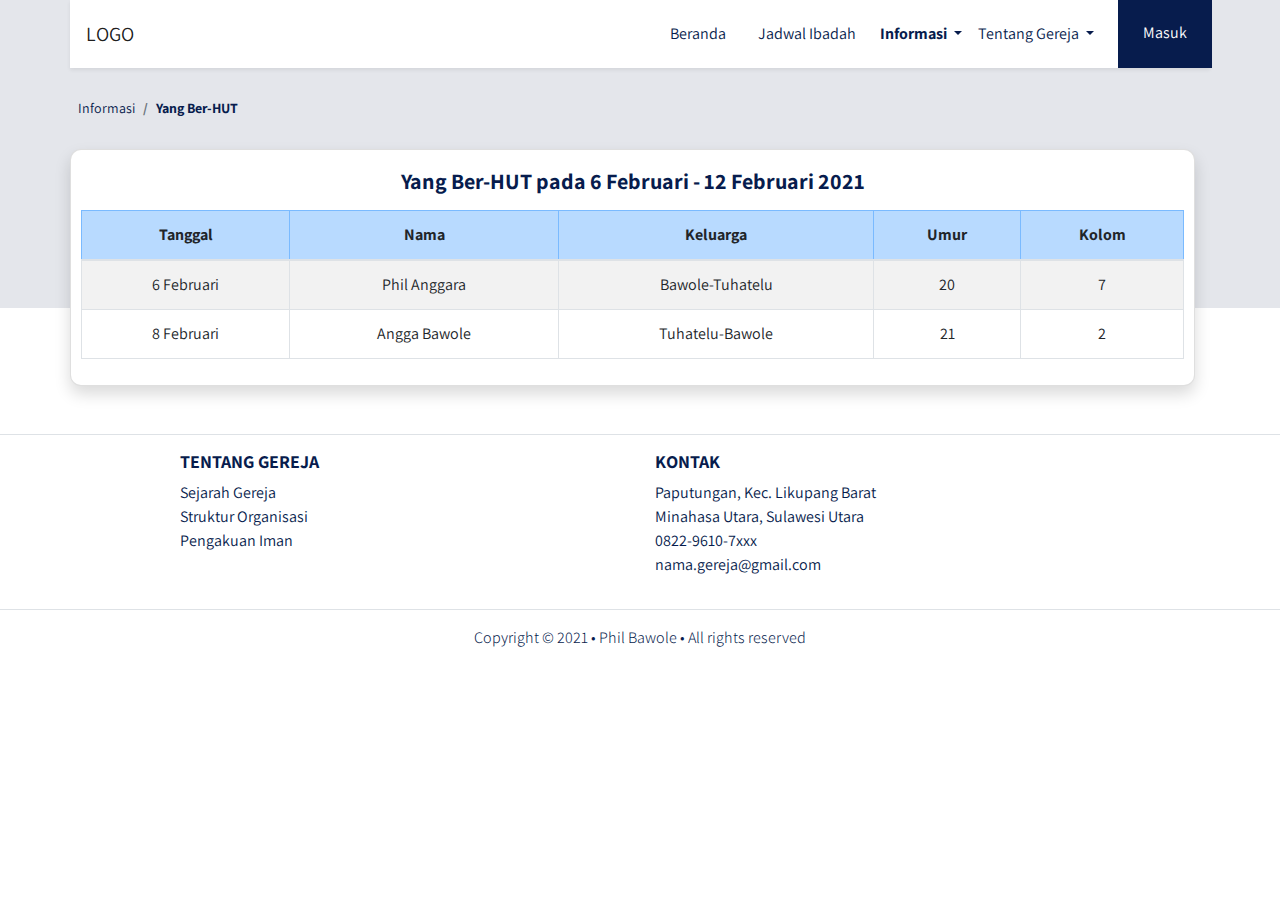
==== hut.html @ d1799a4c "hut.html" ====
<!DOCTYPE html>
<html lang="en">
  <head>
    <meta charset="UTF-8" />
    <meta name="viewport" content="width=device-width, initial-scale=1.0" />
    <meta http-equiv="X-UA-Compatible" content="ie=edge" />
    <title>GMIM Imanuel Lowian</title>
    <link
      rel="stylesheet"
      href="frontend/libraries/bootstrap/css/bootstrap.css"
    />
    <link
      href="https://fonts.googleapis.com/css2?family=Assistant:wght@200;300;400;600;700;800&family=Playfair+Display:ital,wght@0,400;0,500;0,600;0,700;0,800;0,900;1,400;1,500;1,600;1,700;1,800;1,900&display=swap"
      rel="stylesheet"
    />
    <link rel="stylesheet" href="frontend/libraries/fontawesome-free/css/all.min.css">
    <link rel="stylesheet" href="frontend/styles/main.css" />
  </head>
  <body>

    <!-- Navbar -->
    <div class="container sticky-top">
      <nav class="row navbar navbar-expand-lg navbar-light bg-white shadow-sm">
        <a href="/" class="navbar-brand">
          <!-- <img src="frontend/images/logo.png" alt="Logo" /> -->
          LOGO
        </a>
        <button
          class="navbar-toggler navbar-toggler-right"
          type="button"
          data-toggle="collapse"
          data-target="#navb"
        >
          <span class="navbar-toggler-icon"></span>
        </button>

        <div class="collapse navbar-collapse" id="navb">
          <ul class="navbar-nav ml-auto mr-3">
            <li class="nav-item mx-md-2">
              <a href="/" class="nav-link">Beranda</a>
            </li>
            <li class="nav-item mx-md-2">
              <a href="jadwal.html" class="nav-link">Jadwal Ibadah</a>
            </li>
            <li class="nav-item dropdown">
              <a
                href="#"
                class="nav-link dropdown-toggle active"
                id="navbardrop"
                data-toggle="dropdown"
              >
                Informasi
              </a>
              <div class="dropdown-menu">
                <a href="laporan.html" class="dropdown-item"
                  >Laporan Keuangan</a
                >
                <a href="hut.html" class="dropdown-item active">Yang Ber-HUT</a>
              </div>
            </li>
            <li class="nav-item dropdown">
              <a
                href="#"
                class="nav-link dropdown-toggle"
                id="navbardrop"
                data-toggle="dropdown"
              >
                Tentang Gereja
              </a>
              <div class="dropdown-menu">
                <a href="/#sejarah" class="dropdown-item">Sejarah</a>
                <a href="organisasi.html" class="dropdown-item">Organisasi</a>
                <a href="pengakuan.html" class="dropdown-item"
                  >Pengakuan Iman</a
                >
              </div>
            </li>
          </ul>

          <!-- Mobile Button -->
          <form class="form-inline d-sm-block d-md-none">
            <button class="btn btn-login my-2 my-sm-0">Masuk</button>
          </form>

          <!-- Desktop Button -->
          <form class="form-inline my-2 my-lg-0 d-none d-md-block">
            <button class="btn btn-login btn-navbar-right my-2 my-sm-0 px-4">
              Masuk
            </button>
          </form>
        </div>
      </nav>
    </div>
    <!-- Akhir Navbar -->

    <!-- Body -->
    <main>
      <section class="section-details-header"></section>
      <section class="section-details-content">
        <div class="container">
          <div class="row">
            <div class="col px-2">
              <nav>
                <ol class="breadcrumb">
                  <li class="breadcrumb-item">
                    Informasi
                </li>
                <li class="breadcrumb-item active">
                    Yang Ber-HUT
                </li>
                </ol>
              </nav>
            </div>
          </div>
          <div class="row">
            <div class="col pl-lg-0">

              <!-- Laporan -->
              <div class="card card-details shadow">
                <h1 class="text-center py-2 nama-grup">Yang Ber-HUT pada 6 Februari - 12 Februari 2021</h1>
                <div class="attendee">
                  <table
                    class="table table-responsive-sm text-center table-striped table-bordered text-nowrap"
                  >
                    <thead>
                      <tr class="table-primary">
                        <th>Tanggal</th>
                        <th>Nama</th>
                        <th>Keluarga</th>
                        <th>Umur</th>
                        <th>Kolom</th>
                      </tr>
                    </thead>
                    <tbody>
                      <tr>
                        <td class="align-middle">6 Februari</td>
                        <td class="align-middle">Phil Anggara</td>
                        <td class="align-middle">Bawole-Tuhatelu</td>
                        <td class="align-middle">20</td>
                        <td class="align-middle">7</td>
                      </tr>
                      <tr>
                        <td class="align-middle">8 Februari</td>
                        <td class="align-middle">Angga Bawole</td>
                        <td class="align-middle">Tuhatelu-Bawole</td>
                        <td class="align-middle">21</td>
                        <td class="align-middle">2</td>
                      </tr>
                    </tbody>
                  </table>
                </div>
              </div>
              <!-- Akhir Laporan -->

            </div>
          </div>
        </div>
      </section>
    </main>
    <!-- Akhir Body -->

    <!-- Footer -->
    <footer class="section-footer mt-5 mb-3 border-top">
      <div class="container pt-3 pb-3">
        <div class="row justify-content-center">
          <div class="col-10">
            <div class="row">
              <div class="col-6 col-lg-6">
                <h5>TENTANG GEREJA</h5>
                <ul class="list-unstyled">
                  <li><a href="#sejarah">Sejarah Gereja</a></li>
                  <li><a href="organisasi.html">Struktur Organisasi</a></li>
                  <li><a href="pengakuan.html">Pengakuan Iman</a></li>
                </ul>
              </div>
              <div class="col-6 col-lg-6">
                <h5>KONTAK</h5>
                <ul class="list-unstyled">
                  <li><a href="#">Paputungan, Kec. Likupang Barat</a></li>
                  <li><a href="#">Minahasa Utara, Sulawesi Utara</a></li>
                  <li><a href="#">0822-9610-7xxx</a></li>
                  <li><a href="#">nama.gereja@gmail.com</a></li>
                </ul>
              </div>
            </div>
          </div>
        </div>
      </div>
      <div class="container-fluid">
        <div
          class="row border-top justify-content-center align-items-center pt-3"
        >
          <div class="col-auto text-gray-500 font-weight-light copyright">
            Copyright © 2021 • Phil Bawole • All rights reserved
          </div>
        </div>
      </div>
    </footer>
    <!-- Akhir Footer -->

    <script src="frontend/libraries/jquery/jquery-3.5.1.min.js"></script>
    <script src="frontend/libraries/bootstrap/js/bootstrap.js"></script>
    <script src="frontend/libraries/retina/retina.min.js"></script>
    <script src="frontend/libraries/xzoom/xzoom.min.js"></script>
    <script src="frontend/libraries/gijgo/js/gijgo.min.js"></script>
  </body>
</html>
---- frontend/styles/main.css ----
body {
  background-color: #ffffff;
  font-family: "Assistant", sans-serif;
  color: #071c4d;
}

.navbar-brand img {
  max-height: 40px;
}

.navbar-light .navbar-nav .nav-link {
  color: #071c4d;
}
.navbar-light .navbar-nav .nav-link.active {
  font-weight: bold;
  color: #071c4d !important;
}

.btn-navbar-right {
  margin-top: -10px !important;
  margin-bottom: -8px !important;
  margin-right: -18px !important;
  height: 70px;
  border-radius: 0;
}

.btn-login {
  background-color: #071c4d;
  color: #fff;
}
.btn-login:hover {
  background-color: #1e3771;
  color: #fff;
}

header {
  padding: 70px 0 165px;
  background-image: url("../images/header.jpg");
  background-size: cover;
}
header h1,
header p {
  color: #fff;
  text-shadow: 0px 0px 6px #000;
}
header h1 {
  font-family: "Playfair Display", serif;
  font-weight: bold;
  font-size: 30px;
}
header p {
  font-size: 18px;
}
header .btn-get-started {
  background-color: #ff9e53;
  color: #fff;
}
header .btn-get-started:hover {
  background-color: #ffaa69;
  color: #fff;
}

.section-stats {
  margin-top: -50px;
}
.section-stats .stats-detail {
  padding-top: 15px;
  background-color: #fff;
  padding-left: 40px;
}
.section-stats h2 {
  font-size: 22px;
  margin-bottom: 0;
}
.section-stats p {
  font-size: 12px;
}

.section-popular {
  min-height: 440px;
  background-color: #051334;
  margin-top: -50px;
  margin-bottom: -230px;
}
.section-popular .section-popular-heading {
  margin-top: 80px;
}
.section-popular .section-popular-heading h2,
.section-popular .section-popular-heading p {
  color: #fff;
}
.section-popular .section-popular-heading h2 {
  font-family: "Playfair Display", serif;
  font-weight: bold;
  font-size: 26px;
}
.section-popular .section-popular-heading p {
  font-size: 18px;
}

.section-popular-content .section-popular-travel .card-travel {
  min-height: 380px;
  background-color: #ddd;
  color: #fff;
  padding: 30px;
  background-size: cover;
  margin-bottom: 20px;
}
.section-popular-content .section-popular-travel .travel-country {
  font-size: 18px;
  color: #fff;
}
.section-popular-content .section-popular-travel .travel-location {
  font-size: 26px;
  color: #fff;
}
.section-popular-content .section-popular-travel .travel-button .btn-travel-details {
  background-color: #ff9e53;
  color: #fff;
}
.section-popular-content .section-popular-travel .travel-button .btn-travel-details:hover {
  background-color: #ffae6f;
  color: #fff;
}

.section-networks {
  background-color: #fff;
  margin-top: -170px;
  padding-top: 240px;
  padding-bottom: 50px;
}
.section-networks h2 {
  font-family: "Playfair Display", serif;
  font-weight: bold;
  font-size: 40px;
}
.section-networks p {
  font-size: 18px;
}
.section-networks img {
  max-width: 100%;
}

.section-testimonial-heading {
  background: linear-gradient(#fff 0%, #f7f9ff 100%);
  padding-top: 50px;
  min-height: 506px;
}
.section-testimonial-heading h2 {
  font-family: "Playfair Display", serif;
  font-weight: bold;
  font-size: 40px;
}
.section-testimonial-heading p {
  font-size: 18px;
}

.section-testimonial-content {
  margin-top: -300px;
  padding-bottom: 0px;
}
.section-testimonial-content .card-testimonial {
  padding: 40px 20px 10px;
  border-radius: 11px;
  margin-bottom: 20px;
}
.section-testimonial-content .card-testimonial .testimonial-content {
  min-height: 380px;
}
.section-testimonial-content .card-testimonial h3 {
  font-size: 16px;
}
.section-testimonial-content .card-testimonial .testimonial {
  font-weight: 200;
  font-size: 26px;
  color: #6e6e6e;
  min-height: 160px;
}
.section-testimonial-content .card-testimonial .trip-to {
  font-weight: normal;
  font-size: 22px;
  color: #6e6e6e;
}
.section-testimonial-content .card-testimonial hr {
  margin-left: -20px;
  margin-left: -20px;
}
.section-testimonial-content .btn-get-started {
  background-color: #ff9e53;
  color: #fff;
}
.section-testimonial-content .btn-get-started:hover {
  background-color: #ffaa69;
  color: #fff;
}
.section-testimonial-content .btn-need-help {
  background-color: #f2f2f2;
  color: #c3c3c3;
}
.section-testimonial-content .btn-need-help:hover {
  background-color: #fafafa;
  color: #c3c3c3;
}

.section-footer a {
  color: #071c4d;
}

.section-details-header {
  min-height: 310px;
  background: #e4e6eb;
  margin-top: -70px;
}

.section-details-content {
  margin-top: -210px;
  min-height: 10vh;
}
.section-details-content .breadcrumb {
  background-color: transparent;
  padding: 0;
  margin-bottom: 30px;
  font-size: 14px;
}
.section-details-content .breadcrumb-item.active {
  font-weight: bold;
  color: #071c4d;
}
.section-details-content .card-details {
  padding: 10px;
  border-radius: 11px;
}
.section-details-content .card-details h1 {
  font-size: 26px;
}
.section-details-content .card-details h2 {
  font-size: 20px;
}
.section-details-content .card-details p {
  font-size: 18px;
  color: #b1b1b1;
}
.section-details-content .card-details h3 {
  font-weight: 300;
  font-size: 14px;
  color: #071c4d;
}
.section-details-content .card-details .trip-informations th {
  font-weight: 300;
  font-size: 18px;
  color: #071c4d;
}
.section-details-content .card-details .trip-informations td {
  font-weight: 300;
  font-size: 18px;
  color: #b1b1b1;
}
.section-details-content .card-details .trip-informations .text-blue {
  color: #071c4d;
  font-weight: bold;
}
.section-details-content .card-details .trip-informations .text-orange {
  color: #ff9e53;
  font-weight: bold;
}
.section-details-content .card-details .payment-instructions {
  font-weight: 300;
  font-size: 14px;
  color: #b1b1b1;
}
.section-details-content .card-details .bank .bank-item h3 {
  font-size: 18px;
  color: #071c4d;
  margin-bottom: 0;
}
.section-details-content .card-details .bank .bank-item p {
  margin-bottom: 0;
}
.section-details-content .card-details .bank .bank-item .description {
  margin-left: 10px;
  overflow: hidden;
  float: left;
}
.section-details-content .card-details .bank .bank-item .description p {
  font-weight: normal;
  font-size: 16px;
  color: #14388b;
}
.section-details-content .card-details .bank .bank-image {
  width: 45px;
  height: 45px;
  float: left;
}
.section-details-content .card-details .disclaimer {
  font-weight: 300;
  font-size: 14px;
  color: #b1b1b1;
}
.section-details-content .card-details .gj-datepicker .datepicker {
  border-right: 0;
}
.section-details-content .card-details .gj-datepicker .input-group-append .btn {
  padding-right: 30px;
}
.section-details-content .card-details .btn-add-now {
  background-color: #071c4d;
  color: #fff;
}
.section-details-content .card-details .btn-add-now:hover {
  background-color: #1b3b86;
  color: #fff;
}
.section-details-content .card-right {
  border-bottom-left-radius: 0;
  border-bottom-right-radius: 0;
  border-bottom: 0;
}
.section-details-content .features {
  margin-top: 20px;
}
.section-details-content .features h3 {
  font-size: 18px;
  color: #071c4d;
  margin-bottom: 0;
}
.section-details-content .features p {
  margin-bottom: 0;
}
.section-details-content .features .description {
  margin-left: 10px;
  overflow: hidden;
  float: left;
}
.section-details-content .features .features-image {
  width: 45px;
  height: 45px;
  float: left;
}
.section-details-content .gallery .xzoom-container {
  display: block;
}
.section-details-content .gallery .xzoom-container .xzoom {
  width: 100%;
  box-shadow: none;
  margin-bottom: 10px;
}
.section-details-content .gallery .xzoom-container .xactive {
  border: 4px solid #1abc9c;
  box-shadow: none;
}
.section-details-content .member .member-image {
  width: 40px;
  height: 40px;
}
.section-details-content .join-container {
  margin-top: -16px;
}
.section-details-content .btn-join-now {
  background-color: #ff9e53;
  color: #fff;
  border-radius: 0;
}
.section-details-content .btn-join-now:hover {
  background-color: #ffb57c;
  color: #fff;
}

.section-success {
  height: 90vh;
}
.section-success h1 {
  font-weight: 600;
  font-size: 26px;
  color: #071c4d;
}
.section-success p {
  font-weight: 300;
  font-size: 18px;
  color: #b1b1b1;
}
.section-success .btn-home-page {
  border-radius: 4px;
  background-color: #071c4d;
  color: #fff;
}
.section-success .btn-home-page:hover {
  background-color: #2a488e;
  color: #fff;
}

html,
body {
  scroll-behavior: smooth;
}

.row .card-details h1 {
  font-weight: bold;
}

header {
  background-position: center;
}

.container .sejarah {
  text-align: justify;
}

div .card-bayangan {
  box-shadow: 0px 2px 10px rgba(0, 0, 0, 0.5);
}

footer h5 {
  font-weight: bold;
  font-size: 16px;
}
footer a {
  font-size: 14px;
}
footer .copyright {
  font-size: 12px;
}

.nama-grup {
  font-size: 18px !important;
}

table {
  font-size: 15px;
}

.section-popular-content .section-popular-travel .card-travel {
  box-shadow: 0px 0px 10px rgba(0, 0, 0, 0.5);
  padding: 10px;
}
.section-popular-content .section-popular-travel .card-travel h1 {
  font-weight: bold;
}

.surat {
  position: relative;
}

.surat::after {
  content: "";
  display: block;
  width: 100%;
  height: 50%;
  background-image: linear-gradient(to top, rgba(0, 0, 0, 0.6), rgba(0, 0, 0, 0));
  position: absolute;
  bottom: 0;
  left: 0;
  transition: 0.3s;
}

.surat:hover::after {
  content: "";
  display: block;
  width: 100%;
  height: 105%;
  background-image: linear-gradient(to top, rgba(0, 0, 0, 0.6), rgba(0, 0, 0, 0));
  position: absolute;
  bottom: 0;
  left: 0;
}

.surat .judul {
  z-index: 1;
  margin-left: 30px;
}

.card-details a:hover {
  text-decoration: none;
}
.card-details a:hover h1 {
  font-size: 30px;
}

.struktur .jabatan {
  font-weight: bold;
}
.struktur .pendeta {
  font-weight: 600;
}

@media (min-width: 992px) {
  header {
    padding: 180px 0 165px;
    margin-top: -70px;
  }
  header h1 {
    font-size: 50px;
  }
  header p {
    font-size: 22px;
  }

  .section-stats h2 {
    font-size: 30px;
  }
  .section-stats p {
    font-size: 20px;
  }

  .section-popular {
    min-height: 540px;
  }
  .section-popular .section-popular-heading {
    margin-top: 150px;
  }
  .section-popular .section-popular-heading h2 {
    font-size: 40px;
  }
  .section-popular .section-popular-heading p {
    font-size: 18px;
  }

  .section-testimonial-content {
    margin-top: -300px;
    padding-bottom: 10px;
  }
  .section-testimonial-content .card-testimonial h3 {
    font-size: 20px;
  }

  footer h5 {
    font-size: 18px;
  }
  footer a {
    font-size: 16px;
  }
  footer .copyright {
    font-size: 16px;
  }

  .nama-grup {
    font-size: 22px !important;
  }

  table {
    font-size: 16px;
  }
}/*# sourceMappingURL=main.css.map */
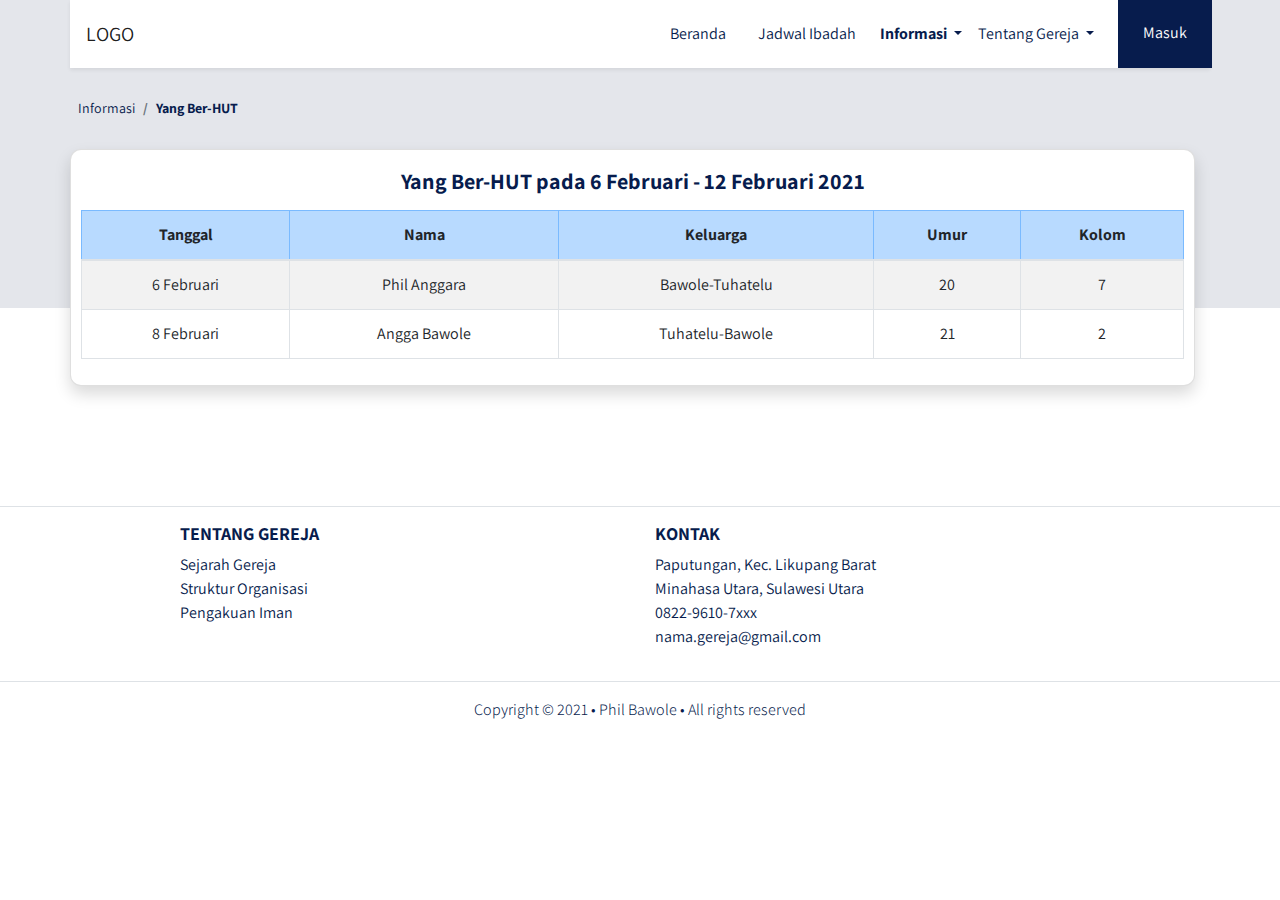
==== commit 58c59edd: "fix url (home & sejarah) github pages" ====
--- a/hut.html
+++ b/hut.html
@@ -4,7 +4,7 @@
     <meta charset="UTF-8" />
     <meta name="viewport" content="width=device-width, initial-scale=1.0" />
     <meta http-equiv="X-UA-Compatible" content="ie=edge" />
-    <title>GMIM Imanuel Lowian</title>
+    <title>Website Gereja</title>
     <link
       rel="stylesheet"
       href="frontend/libraries/bootstrap/css/bootstrap.css"
@@ -21,7 +21,7 @@
     <!-- Navbar -->
     <div class="container sticky-top">
       <nav class="row navbar navbar-expand-lg navbar-light bg-white shadow-sm">
-        <a href="/" class="navbar-brand">
+        <a href="/website-gereja-template/" class="navbar-brand">
           <!-- <img src="frontend/images/logo.png" alt="Logo" /> -->
           LOGO
         </a>
@@ -37,7 +37,7 @@
         <div class="collapse navbar-collapse" id="navb">
           <ul class="navbar-nav ml-auto mr-3">
             <li class="nav-item mx-md-2">
-              <a href="/" class="nav-link">Beranda</a>
+              <a href="/website-gereja-template/" class="nav-link">Beranda</a>
             </li>
             <li class="nav-item mx-md-2">
               <a href="jadwal.html" class="nav-link">Jadwal Ibadah</a>
@@ -68,7 +68,7 @@
                 Tentang Gereja
               </a>
               <div class="dropdown-menu">
-                <a href="/#sejarah" class="dropdown-item">Sejarah</a>
+                <a href="website-gereja-template/#sejarah" class="dropdown-item">Sejarah</a>
                 <a href="organisasi.html" class="dropdown-item">Organisasi</a>
                 <a href="pengakuan.html" class="dropdown-item"
                   >Pengakuan Iman</a
@@ -115,7 +115,7 @@
           <div class="row">
             <div class="col pl-lg-0">
 
-              <!-- Laporan -->
+              <!-- HUT -->
               <div class="card card-details shadow">
                 <h1 class="text-center py-2 nama-grup">Yang Ber-HUT pada 6 Februari - 12 Februari 2021</h1>
                 <div class="attendee">
@@ -150,7 +150,7 @@
                   </table>
                 </div>
               </div>
-              <!-- Akhir Laporan -->
+              <!-- Akhir HUT -->
 
             </div>
           </div>
@@ -168,7 +168,7 @@
               <div class="col-6 col-lg-6">
                 <h5>TENTANG GEREJA</h5>
                 <ul class="list-unstyled">
-                  <li><a href="#sejarah">Sejarah Gereja</a></li>
+                  <li><a href="website-gereja-template/#sejarah">Sejarah Gereja</a></li>
                   <li><a href="organisasi.html">Struktur Organisasi</a></li>
                   <li><a href="pengakuan.html">Pengakuan Iman</a></li>
                 </ul>
--- a/frontend/styles/main.css
+++ b/frontend/styles/main.css
@@ -214,7 +214,7 @@
 
 .section-details-content {
   margin-top: -210px;
-  min-height: 10vh;
+  min-height: 40vh;
 }
 .section-details-content .breadcrumb {
   background-color: transparent;
@@ -482,6 +482,14 @@
   font-weight: 600;
 }
 
+.section-details-content .card-details h3 {
+  font-weight: 400;
+  font-size: 16px;
+}
+.section-details-content .card-details .jabatan {
+  font-weight: bold;
+}
+
 @media (min-width: 992px) {
   header {
     padding: 180px 0 165px;
@@ -539,4 +547,12 @@
   table {
     font-size: 16px;
   }
+
+  .section-details-content .card-details h3 {
+    font-weight: 400;
+    font-size: 20px;
+  }
+  .section-details-content .card-details .jabatan {
+    font-weight: bold;
+  }
 }/*# sourceMappingURL=main.css.map */